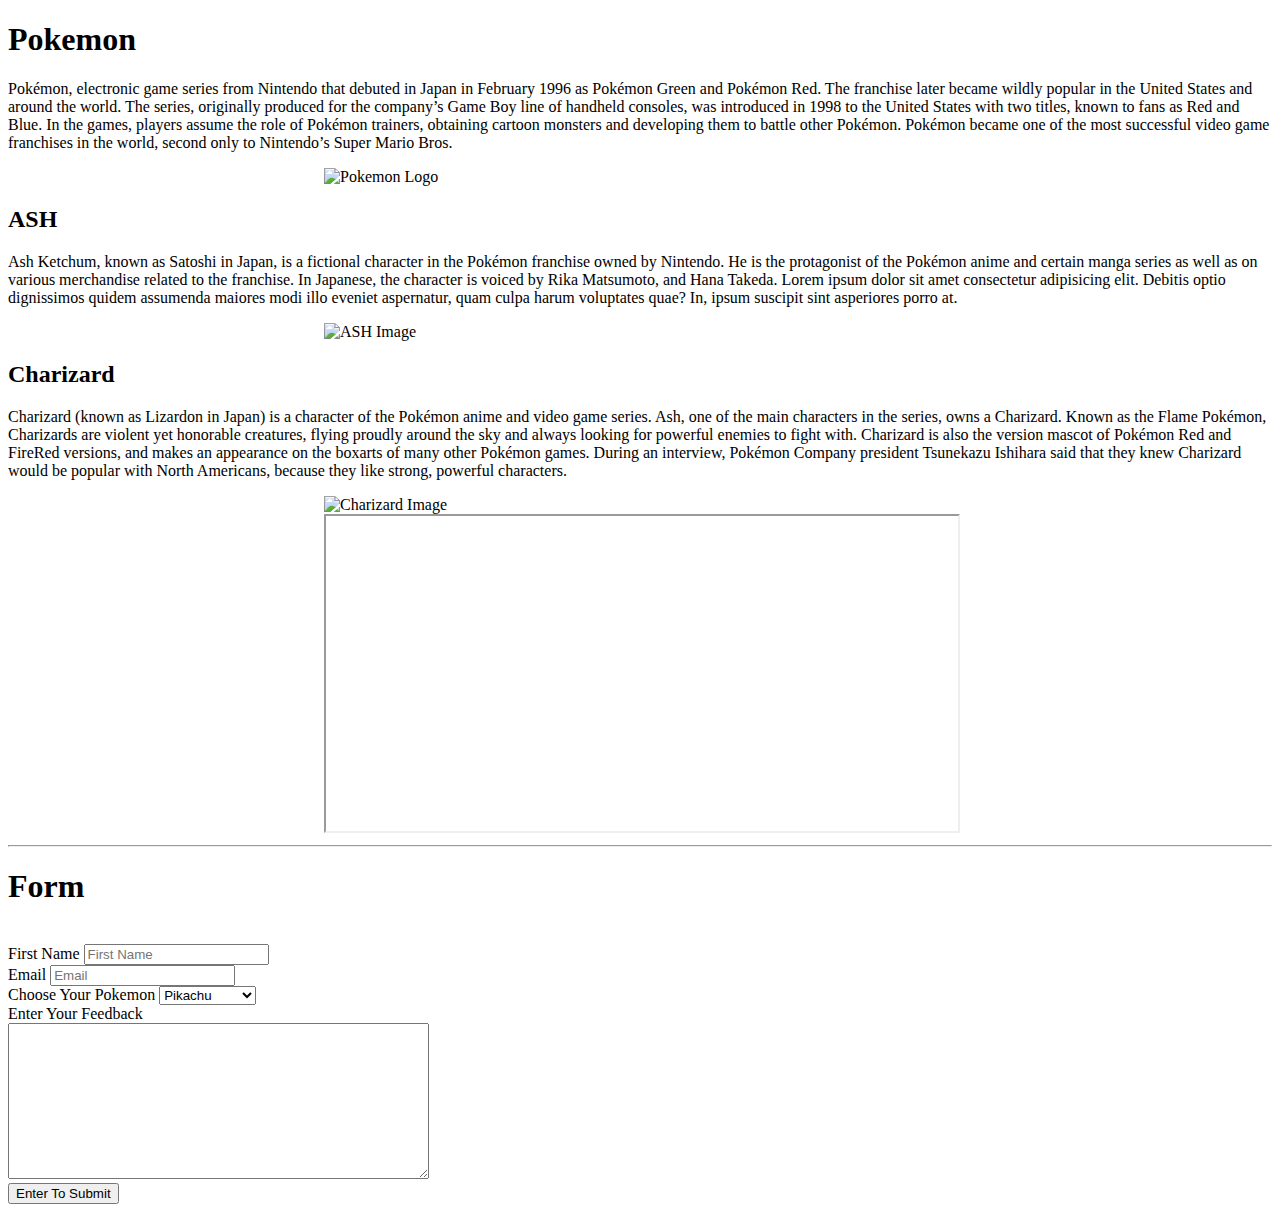
==== index.html @ c94e8c23 "Added Index Page" ====
<!DOCTYPE html>
<html lang="en">
  <head>
    <meta charset="UTF-8" />
    <meta http-equiv="X-UA-Compatible" content="IE=edge" />
    <meta name="viewport" content="width=device-width, initial-scale=1.0" />
    <title>Pokemon WebPage</title>
    <link rel="stylesheet" type="text/css" href="" />
  </head>
  <body>
    <h1>Pokemon</h1>
    <p>
      Pokémon, electronic game series from Nintendo that debuted in Japan in
      February 1996 as Pokémon Green and Pokémon Red. The franchise later became
      wildly popular in the United States and around the world. The series,
      originally produced for the company’s Game Boy line of handheld consoles,
      was introduced in 1998 to the United States with two titles, known to fans
      as Red and Blue. In the games, players assume the role of Pokémon
      trainers, obtaining cartoon monsters and developing them to battle other
      Pokémon. Pokémon became one of the most successful video game franchises
      in the world, second only to Nintendo’s Super Mario Bros.
    </p>
    <img
      src="https://wallpaperaccess.com/full/3175005.jpg"
      height="300px"
      width="50%"
      style="margin: 0 25%"
      alt="Pokemon Logo"
    />
    <h2>ASH</h2>
    <p>
      Ash Ketchum, known as Satoshi in Japan, is a fictional character in the
      Pokémon franchise owned by Nintendo. He is the protagonist of the Pokémon
      anime and certain manga series as well as on various merchandise related
      to the franchise. In Japanese, the character is voiced by Rika Matsumoto,
      and Hana Takeda. Lorem ipsum dolor sit amet consectetur adipisicing elit.
      Debitis optio dignissimos quidem assumenda maiores modi illo eveniet
      aspernatur, quam culpa harum voluptates quae? In, ipsum suscipit sint
      asperiores porro at.
    </p>
    <img
      src="https://static1.srcdn.com/wordpress/wp-content/uploads/2020/10/unova-hat-ash-pikachu.jpg?q=50&fit=crop&w=960&h=500&dpr=1.5"
      height="300px"
      width="50%"
      style="margin: 0 25%"
      alt="ASH Image"
    />
    <h2>Charizard</h2>
    <p>
      Charizard (known as Lizardon in Japan) is a character of the Pokémon anime
      and video game series. Ash, one of the main characters in the series, owns
      a Charizard. Known as the Flame Pokémon, Charizards are violent yet
      honorable creatures, flying proudly around the sky and always looking for
      powerful enemies to fight with. Charizard is also the version mascot of
      Pokémon Red and FireRed versions, and makes an appearance on the boxarts
      of many other Pokémon games. During an interview, Pokémon Company
      president Tsunekazu Ishihara said that they knew Charizard would be
      popular with North Americans, because they like strong, powerful
      characters.
    </p>
    <img
      src="https://kids.kiddle.co/images/thumb/1/1f/Pok%C3%A9mon_Charizard_art.png/300px-Pok%C3%A9mon_Charizard_art.png"
      height="300px"
      width="50%"
      style="margin: 0 25%"
      alt="Charizard Image"
    />
    <iframe
      width="50%"
      height="315"
      style="margin: 0 25%"
      src="https://www.youtube.com/embed/sb9kqjD0etw"
    >
    </iframe>
    <br />
    <hr />
    <h1>Form</h1>
    <br />
    <form action="">
      <label for="firstname">First Name</label>
      <input
        type="text"
        id="firstname"
        name="firstName"
        placeholder="First Name"
      />
      <br />
      <label for="email">Email</label>
      <input type="text" name="email" id="email" placeholder="Email" />
      <br />
      <label for="Pokemon">Choose Your Pokemon</label>
      <select name="Pokemon" id="Pokemon">
        <option value="Pikachu">Pikachu</option>
        <option value="Bulbasaurus">Bulbasaurus</option>
        <option value="Mew2">Mew2</option>
        <option value="Charizard">Charizard</option>
        <option value="Siduck">Siduck</option>
      </select>
      <br />
      <label for="feedback">Enter Your Feedback</label>
      <br />
      <textarea name="feedback" id="feedback" cols="50" rows="10"></textarea>
      <br />
      <input type="submit" value="Enter To Submit" />
    </form>
  </body>
</html>
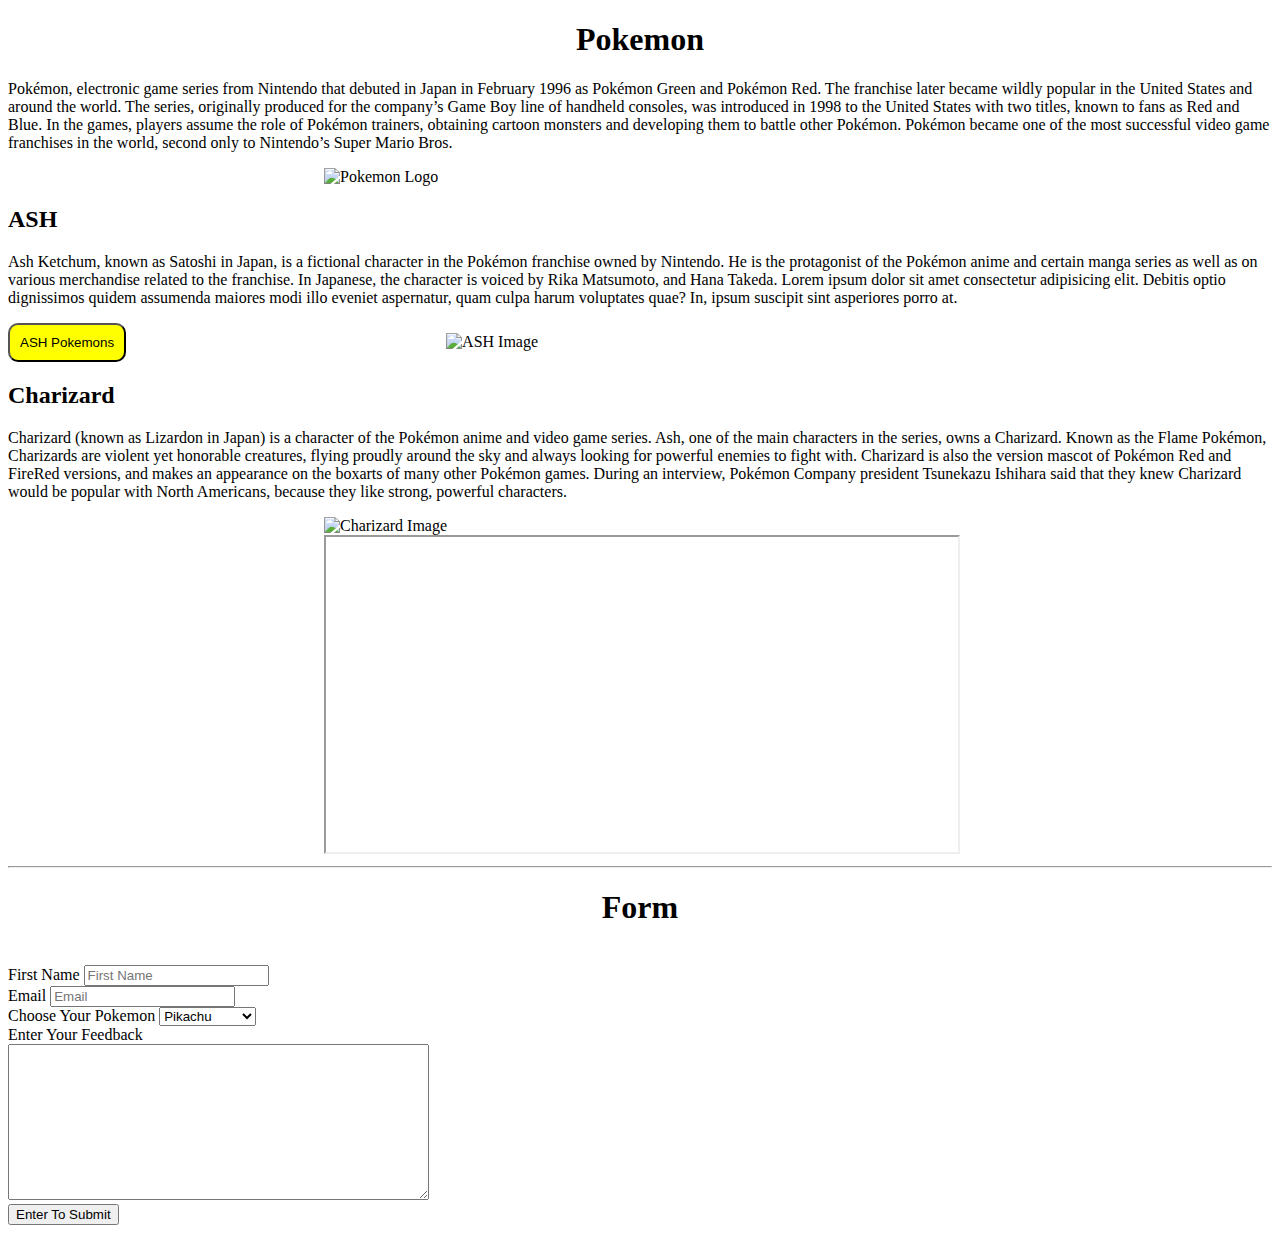
==== commit 5341fedc: "Added Ash Pokemon Page" ====
--- a/index.html
+++ b/index.html
@@ -5,7 +5,7 @@
     <meta http-equiv="X-UA-Compatible" content="IE=edge" />
     <meta name="viewport" content="width=device-width, initial-scale=1.0" />
     <title>Pokemon WebPage</title>
-    <link rel="stylesheet" type="text/css" href="" />
+    <link rel="stylesheet" type="text/css" href="style.css" />
   </head>
   <body>
     <h1>Pokemon</h1>
@@ -38,6 +38,12 @@
       aspernatur, quam culpa harum voluptates quae? In, ipsum suscipit sint
       asperiores porro at.
     </p>
+    <button
+      class="ash"
+      onclick="window.location.href = '/nagarroPokemon.github.io/pokemons.html';"
+    >
+      ASH Pokemons
+    </button>
     <img
       src="https://static1.srcdn.com/wordpress/wp-content/uploads/2020/10/unova-hat-ash-pikachu.jpg?q=50&fit=crop&w=960&h=500&dpr=1.5"
       height="300px"
--- a/style.css
+++ b/style.css
@@ -0,0 +1,20 @@
+.images {
+  width: 100%;
+  display: flex;
+  justify-content: space-around;
+}
+
+.images img {
+  height: 200px;
+}
+
+h1 {
+  text-align: center;
+}
+
+.ash {
+  padding: 10px;
+  background-color: yellow;
+  text-decoration: none;
+  border-radius: 10px;
+}
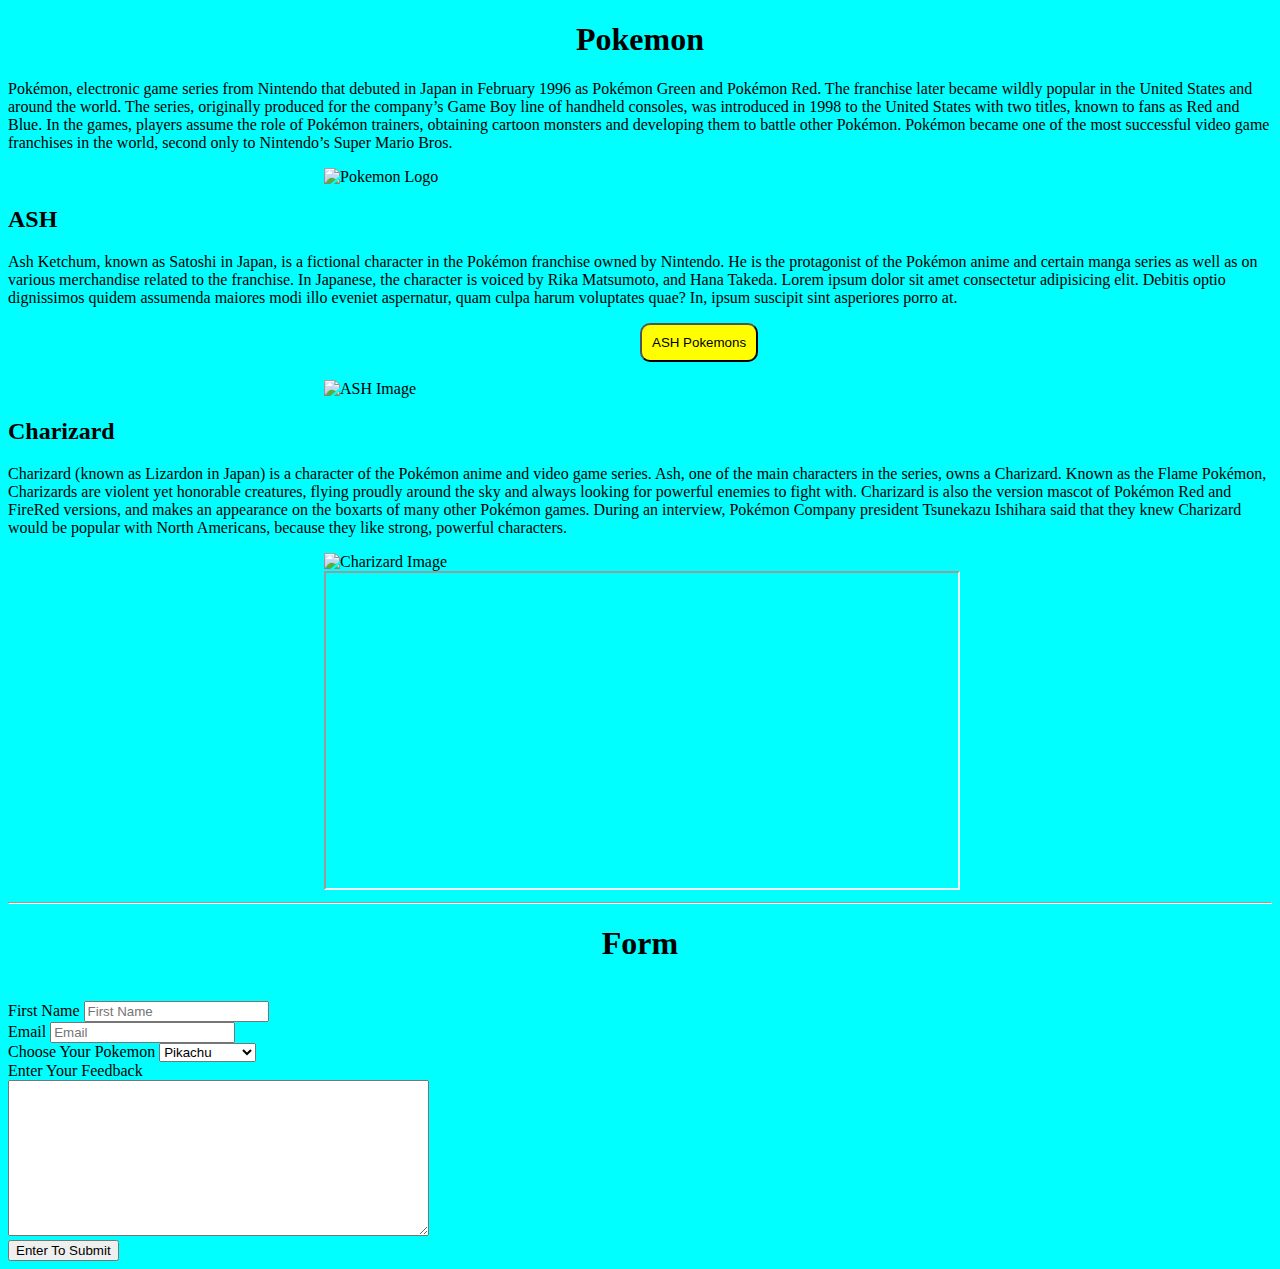
==== commit 22a7cef3: "Completed" ====
--- a/index.html
+++ b/index.html
@@ -38,12 +38,9 @@
       aspernatur, quam culpa harum voluptates quae? In, ipsum suscipit sint
       asperiores porro at.
     </p>
-    <button
-      class="ash"
-      onclick="window.location.href = '/nagarroPokemon.github.io/pokemons.html';"
-    >
-      ASH Pokemons
-    </button>
+    <button class="ash" onclick="myfunction()">ASH Pokemons</button>
+    <br />
+    <br />
     <img
       src="https://static1.srcdn.com/wordpress/wp-content/uploads/2020/10/unova-hat-ash-pikachu.jpg?q=50&fit=crop&w=960&h=500&dpr=1.5"
       height="300px"
@@ -108,6 +105,13 @@
       <textarea name="feedback" id="feedback" cols="50" rows="10"></textarea>
       <br />
       <input type="submit" value="Enter To Submit" />
+      <script>
+        function myfunction() {
+          if (confirm("Are You Sure To Move")) {
+            window.location.href = "/nagarroPokemon.github.io/pokemons.html";
+          }
+        }
+      </script>
     </form>
   </body>
 </html>
--- a/style.css
+++ b/style.css
@@ -17,4 +17,9 @@
   background-color: yellow;
   text-decoration: none;
   border-radius: 10px;
+  margin-left: 50%;
 }
+
+body {
+  background-color: aqua;
+}
